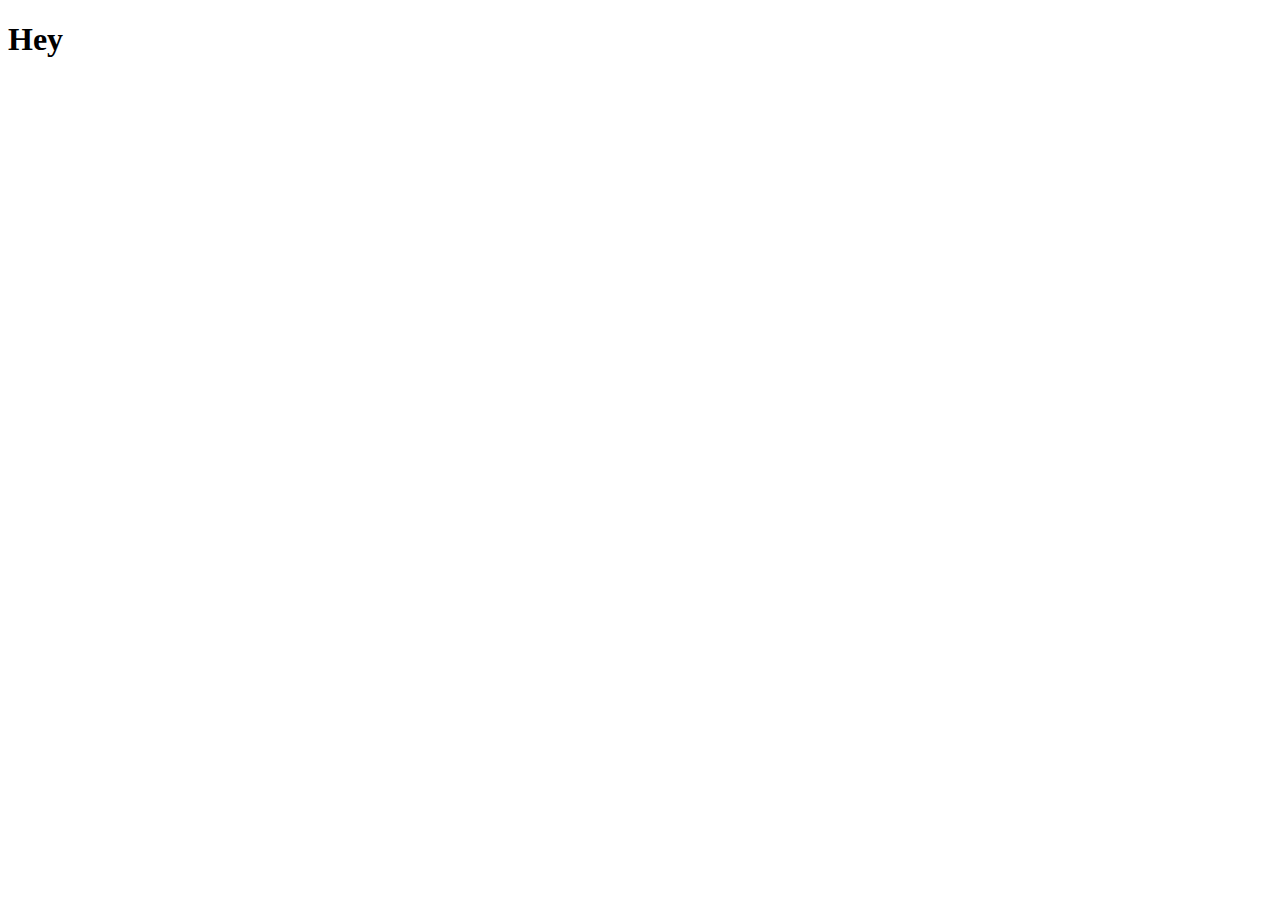
==== example.html @ beb5d2e3 "example file added by lokesh" ====
<!DOCTYPE html>
<html lang="en">
<head>
    <meta charset="UTF-8">
    <meta name="viewport" content="width=device-width, initial-scale=1.0">
    <title>Document</title>
</head>
<body>
    <h1>Hey</h1>
</body>
</html>
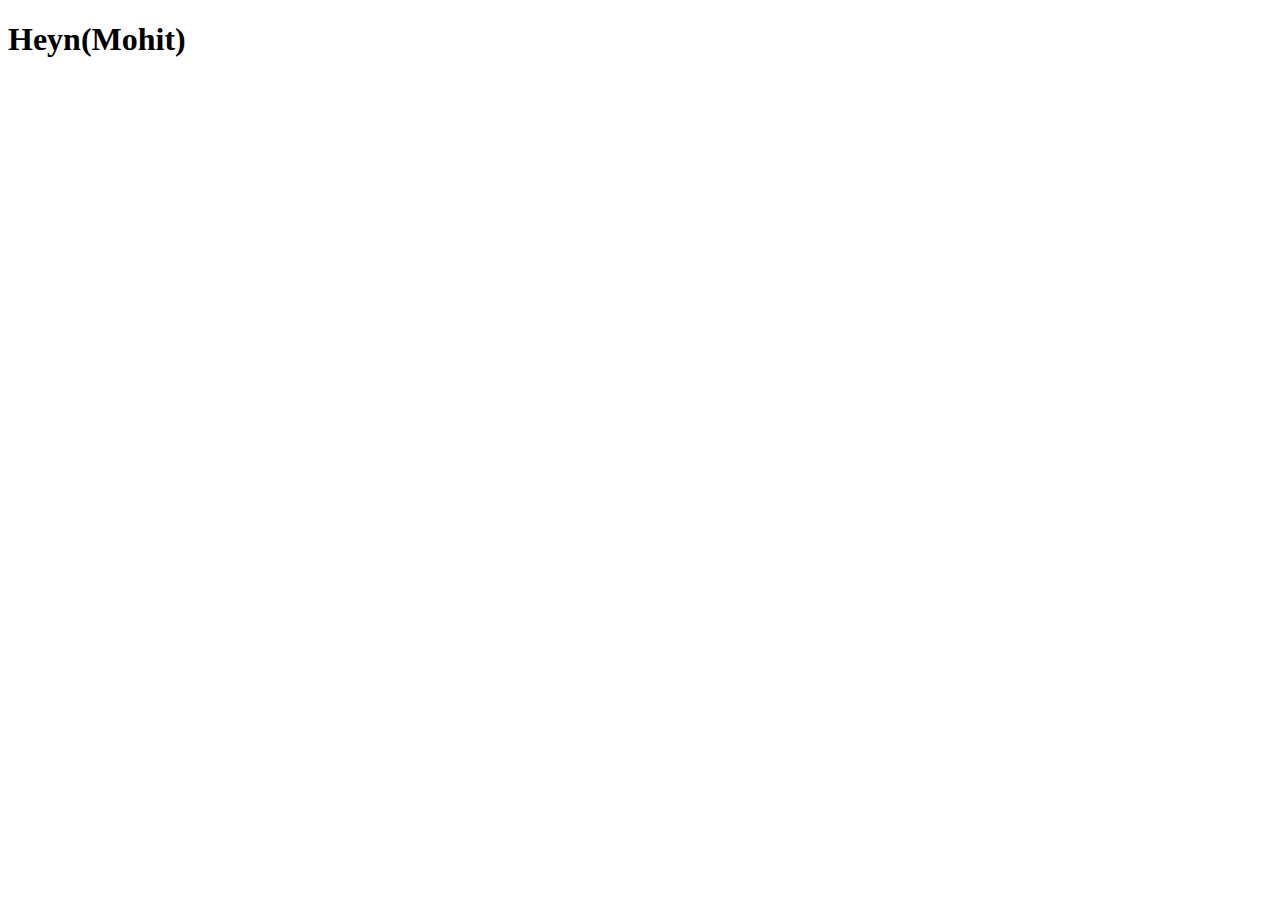
==== commit 72fa036f: "Change by mohit" ====
--- a/example.html
+++ b/example.html
@@ -6,6 +6,6 @@
     <title>Document</title>
 </head>
 <body>
-    <h1>Hey</h1>
+    <h1>Heyn(Mohit)</h1>
 </body>
 </html>